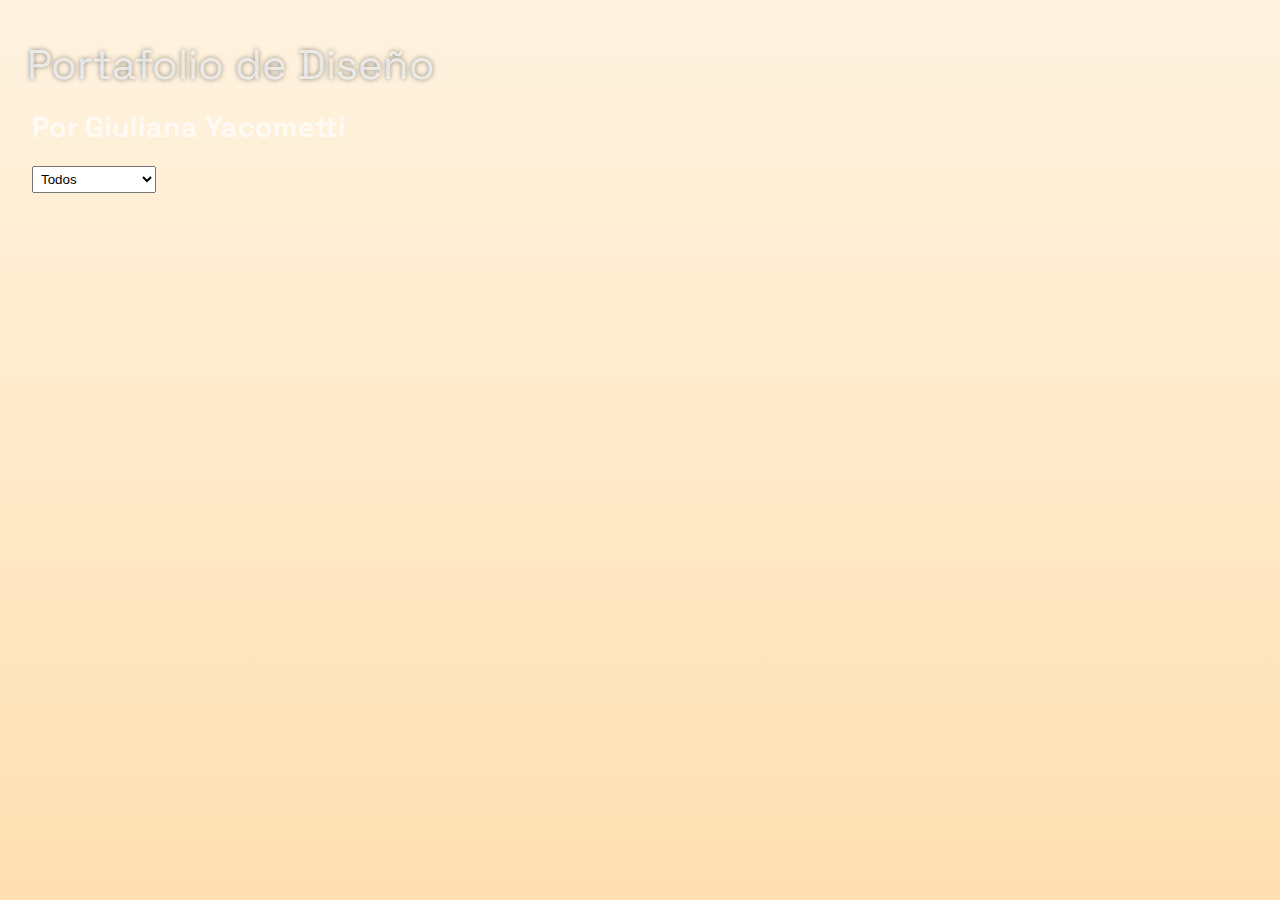
==== index.html @ 5ef0cc7e "Add files via upload" ====
<!DOCTYPE html>
<html lang="es">
    <head>
        <meta charset="utf-8" />
        <title> 🖇️ Giuliana Yacometti</title>
        <link rel="stylesheet" href="style.css" />
    </head>
    <body>
        <header>
            <h1>Portafolio de Diseño</h1>
            <h2></h2>
            <select>
                <option>Todos</option>
                <option>Diseño Grafico</option>
                <option>Diseño Editorial</option>
                <option>Diseño Servicio</option>
            
            </select>
        </header>

        <main></main>

        <script>
            //unas variables que no varían, que son constantes:

            const autoria = document.querySelector("h2");

            const principal = document.querySelector("main");

            const seleccion = document.querySelector("select");

            const nombre = "Giuliana Yacometti";

            //noten que hoy uso `` y ${}, en lugar de comillas y concatenaciones

            autoria.innerHTML = `Por ${nombre}`;

            //acá voy por el JSON

            async function astros() {
                const consulta = await fetch("file:///Users/giulianayacometti/Desktop/Disen%CC%83o%20WEB/Clase8/datos.json");
                const data = await consulta.json();
                console.log(data);

                data.forEach((d,i) => principal.innerHTML += `<div class="${d.signo}"><img src="${d.foto}" title="${d.fecha}"><p><a href="single.html?data=${i}">${d.nombre}</a></p>`);

                seleccionables();
            }

            astros().catch((error) => console.error(error));

            //lo que sigue es una función que ejecuto dentro de astros()

            var valor;

            function seleccionables() {
                seleccion.addEventListener("change", (e) => {
                    document.querySelectorAll("div").forEach((t) => t.classList.add("esconde"));
                    valor = e.target.value;
                    if (valor !== "todos") {
                        document.querySelectorAll(`.${valor}`).forEach((t) => t.classList.remove("esconde"));
                    } else {
                        document.querySelectorAll("div").forEach((t) => t.classList.remove("esconde"));
                    }
                });
            }
        </script>
    </body>
</html>
---- style.css ----
@import url("https://fonts.googleapis.com/css2?family=Space+Grotesk:wght@300..700&display=swap");

html, body {
    background: linear-gradient(#FFF3E0,#FFE0B2);
    color: rgba(255, 255, 255, 0.7);
    margin: 0;
    padding: 0;
    font-family: "Space Grotesk", sans-serif;
    font-weight: 400;
    font-style: normal;
    min-height: 100vh;
}

header, main{
    padding: 1rem 2rem;    
}

header {
    width: calc(50vw - 4rem);
}

@media (orientation: portrait) {
    header {
        width: calc(90vw - 4rem);
    }
}

main{
    width: calc(90vw - 4rem);
    padding-bottom: 10vh;   
}

h1 {
    font-size: calc(1rem + 2vw);
    text-shadow: 0 0 5px rgba(10, 20, 30, 0.5);
    font-weight: normal;
    margin-left: -5px;
    line-height: 1;
}

h2 {
    font-size: calc(1rem + 1vw);
    line-height: 1;
}

select{
    padding:0.25rem;
}

a {
    color: #bbb;
    text-decoration: underline;
}

a:hover {
    color: #fff;
}

main div{
    width:24%;
    margin:2% 1% 0 0;
    background:black;
    display:inline-block;
    vertical-align: bottom;
    overflow: hidden;
}

@media (orientation: portrait) {
    main div {
        width:49%;
    }
}

main div img{
    width:100%;
}

main div p{
    text-align: center;
    margin-top:0;
    margin-bottom:.5rem;
    padding:0;
}

.esconde{
    display: none;
}
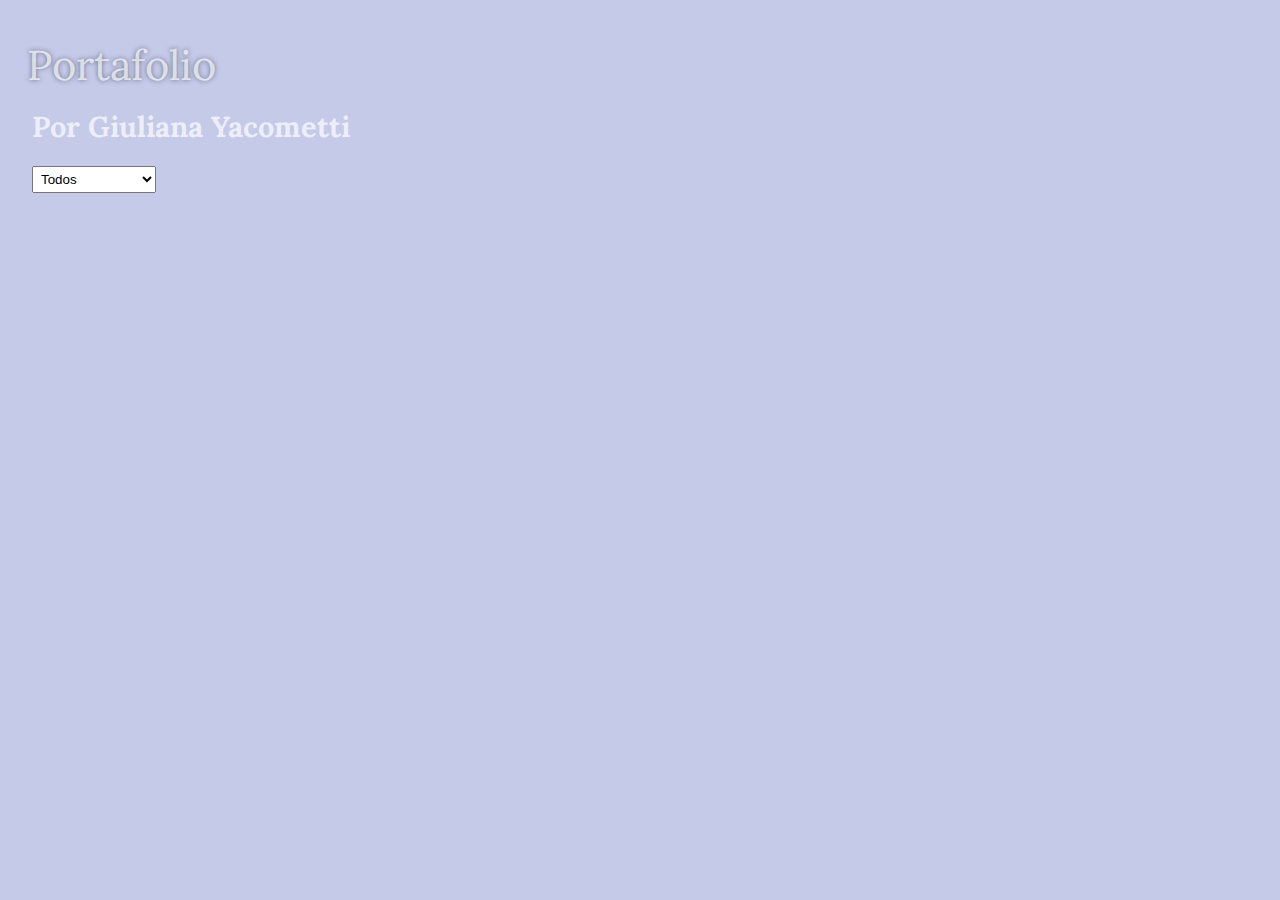
==== commit 35058ea4: "Add files via upload" ====
--- a/index.html
+++ b/index.html
@@ -2,19 +2,19 @@
 <html lang="es">
     <head>
         <meta charset="utf-8" />
-        <title> 🖇️ Giuliana Yacometti</title>
+        <title>🖇️ Giuliana Yacometti</title>
         <link rel="stylesheet" href="style.css" />
     </head>
     <body>
         <header>
-            <h1>Portafolio de Diseño</h1>
+            <h1>Portafolio</h1>
             <h2></h2>
             <select>
                 <option>Todos</option>
                 <option>Diseño Grafico</option>
                 <option>Diseño Editorial</option>
                 <option>Diseño Servicio</option>
-            
+                
             </select>
         </header>
 
@@ -38,11 +38,11 @@
             //acá voy por el JSON
 
             async function astros() {
-                const consulta = await fetch("file:///Users/giulianayacometti/Desktop/Disen%CC%83o%20WEB/Clase8/datos.json");
+                const consulta = await fetch("https://raw.githubusercontent.com/gyacometti/dno-096-e2/refs/heads/main/datos.json");
                 const data = await consulta.json();
                 console.log(data);
 
-                data.forEach((d,i) => principal.innerHTML += `<div class="${d.signo}"><img src="${d.foto}" title="${d.fecha}"><p><a href="single.html?data=${i}">${d.nombre}</a></p>`);
+                data.forEach((d,i) => principal.innerHTML += `<div class="${d.signo}"><img src="${d.foto}" title="${d.fecha}"><p><a href="single.html?data=${i}" target="_blank">${d.nombre}</a></p>`);
 
                 seleccionables();
             }
--- a/style.css
+++ b/style.css
@@ -1,11 +1,11 @@
-@import url("https://fonts.googleapis.com/css2?family=Space+Grotesk:wght@300..700&display=swap");
+@import url("https://fonts.googleapis.com/css2?family=Lora:ital,wght@0,400..700;1,400..700&display=swap");
 
 html, body {
-    background: linear-gradient(#FFF3E0,#FFE0B2);
+    background: #C5CAE9;
     color: rgba(255, 255, 255, 0.7);
     margin: 0;
     padding: 0;
-    font-family: "Space Grotesk", sans-serif;
+    font-family: "Lora", sans-serif;
     font-weight: 400;
     font-style: normal;
     min-height: 100vh;
